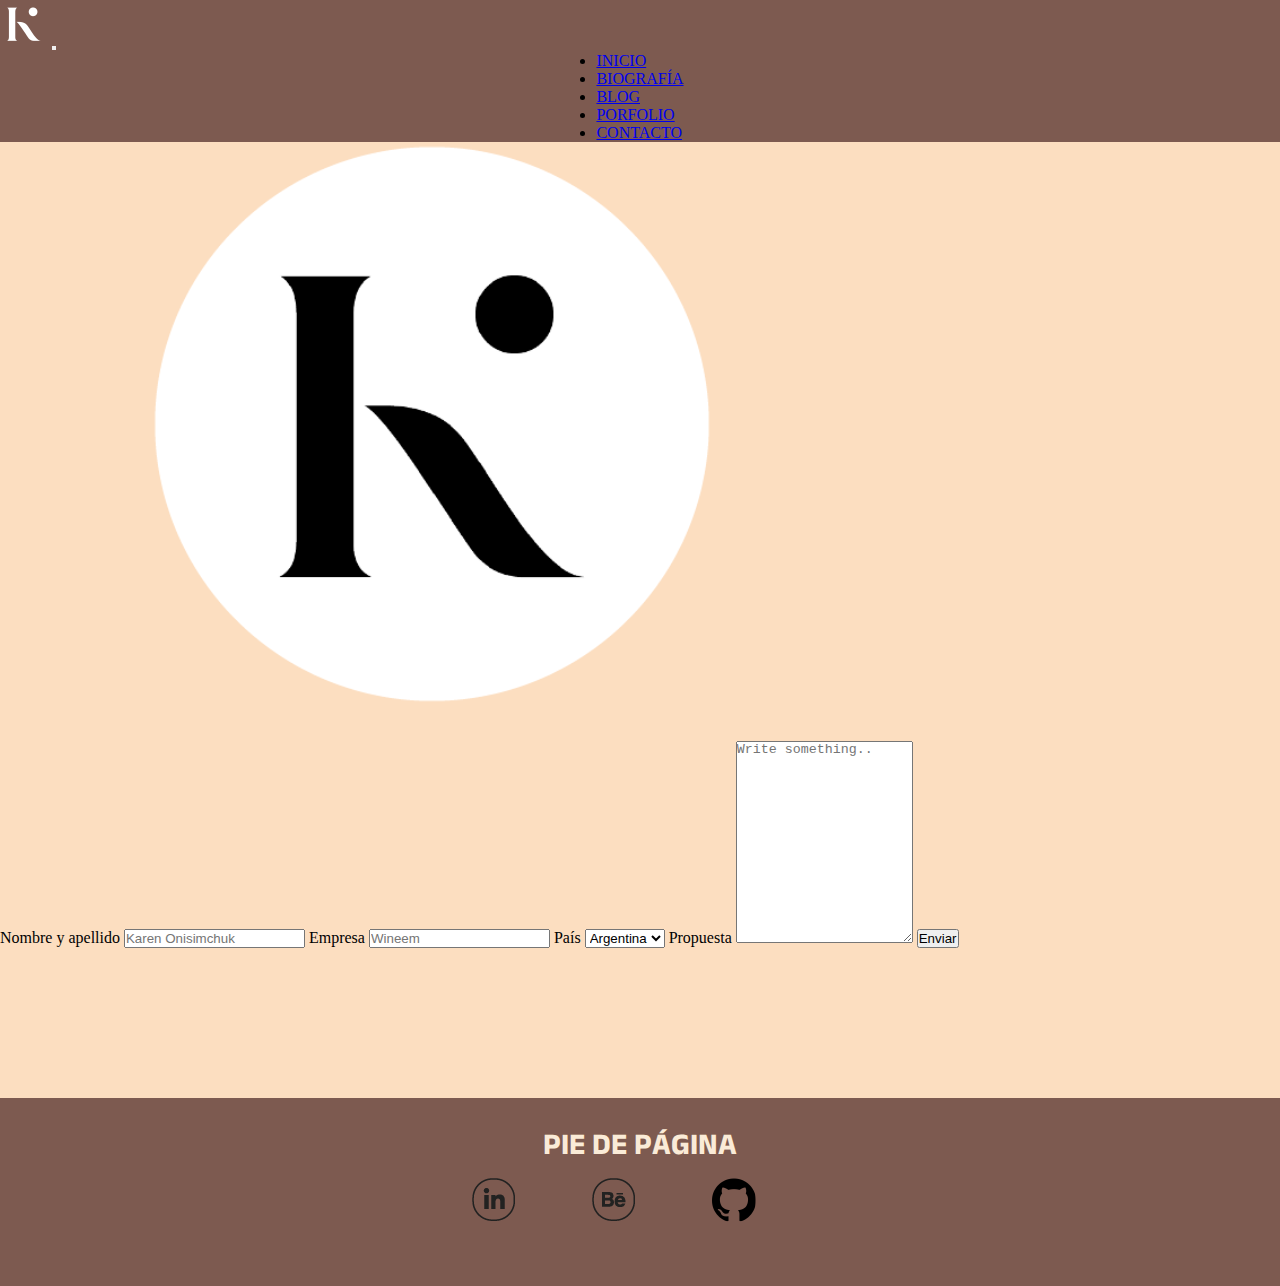
==== secciones/contacto.html @ 223bdb82 "Actualizo la pagina" ====
<!DOCTYPE html>
<html lang="en">
<head>
    <meta charset="UTF-8">
    <meta http-equiv="X-UA-Compatible" content="IE=edge">
    <meta name="viewport" content="width=device-width, initial-scale=1.0">
    <link href="https://cdn.jsdelivr.net/npm/bootstrap@5.1.3/dist/css/bootstrap.min.css" rel="stylesheet" integrity="sha384-1BmE4kWBq78iYhFldvKuhfTAU6auU8tT94WrHftjDbrCEXSU1oBoqyl2QvZ6jIW3" crossorigin="anonymous">
    <title>Contacto</title>
    <link rel="stylesheet" href="../css/style.css">
    <link rel="preconnect" href="https://fonts.googleapis.com"> 
<link rel="preconnect" href="https://fonts.gstatic.com" crossorigin> 
<link href="https://fonts.googleapis.com/css2?family=Anek+Malayalam:wght@100;200;300;400;500;600;700;800&family=Roboto:ital,wght@0,100;0,300;0,400;0,500;0,700;0,900;1,100;1,300;1,400;1,500;1,700;1,900&display=swap" rel="stylesheet">
</head>

<body>

    <header >
        <!-- INICIO MENÚ BOOTSTRAP-->
      <nav class="navbar navbar-expand-lg navbar-light fondomenu">
        <div class="container-fluid">
          <a class="navbar-brand">
            <img src="../img/LOGO_48.png" alt="logo">
          </a>
          <button class="navbar-toggler" type="button" data-bs-toggle="collapse" data-bs-target="#navbarNav" aria-controls="navbarNav" aria-expanded="false" aria-label="Toggle navigation">
            <span class="navbar-toggler-icon"></span>
          </button>
          <div class="collapse navbar-collapse flexmenu" id="navbarNav">
            <ul class="navbar-nav">
              <li class="nav-item">
                <a class="nav-link active" aria-current="page" href="../index.html">INICIO</a>
              </li>
              <li class="nav-item">
                <a class="nav-link active" href="../secciones/biografia.html">BIOGRAFÍA</a>
              </li>
              <li class="nav-item">
                <a class="nav-link active" href="../secciones/blog.html">BLOG</a>
              </li>
              <li class="nav-item">
                <a class="nav-link active" href="../secciones/porfolio.html">PORFOLIO</a>
              </li>
              <li class="nav-item">
                <a class="nav-link active" href="../secciones/contacto.html">CONTACTO</a>
              </li>
            </ul>
          </div>
        </div>
      </nav>
      </header>
      <!-- FIN MENÚ BOOTSTRAP-->

      <!-- INICIO BLOQUE-->
      <section>
        <div class="row contactoMargen">
         <img class="imagenPerfil w-25" src="../img/logo K_conta.png" alt="Logok">
        </div>
      </section>

    <div class="container">
      <form action="/action_page.php">
        <label for="fname">Nombre y apellido</label>
        <input type="text" id="fname" name="firstname" placeholder="Karen Onisimchuk">

        <label for="lname">Empresa</label>
        <input type="text" id="lname" name="lastname" placeholder="Wineem">

        <label for="country">País</label>
        <select id="country" name="country">
          <option value="australia">Argentina</option>
          <option value="canada">EEUU</option>
          <option value="usa">Mexico</option>
        </select>

        <label for="subject">Propuesta</label>
        <textarea id="subject" name="subject" placeholder="Write something.." style="height:200px"></textarea>

        <input type="submit" value="Enviar">
      </form>
    </div>
    <!-- FIN BLOQUE-->

 <!-- inicio footer -->
      <!-- Agregue iconos de redes sociales con Flexbox -->
      <footer id="pie">
        <h2 class="piedePag">PIE DE PÁGINA</h2>
        <div class="flexContainerFooter">
          <div>
            <img class="imagenRedes" src="../img/REDES-IN_Mesa de trabajo 1.png" alt="Linkeding">
            <a href="https://www.linkedin.com/in/karen-onisimchuk-b0551617b/" target="_blank"></a>
          </div>
          <div>
            <img class="imagenRedes" src="../img/REDES-BE_Mesa de trabajo 1.png" alt="Behance">
            <a href="https://www.behance.net/karenonisi43dc" target="_blank"></a>
          </div>
          <div>
            <img class="imagenRedes" src="../img/REDES-GIT_Mesa de trabajo 1.png" alt="GitHub">
            <a href="https://github.com/Karenonisimchuk" target="_blank"></a>
          </div>  
        </div>

    </footer>
    <!-- fin footer -->

    <script src="https://cdn.jsdelivr.net/npm/bootstrap@5.1.3/dist/js/bootstrap.bundle.min.js" integrity="sha384-ka7Sk0Gln4gmtz2MlQnikT1wXgYsOg+OMhuP+IlRH9sENBO0LRn5q+8nbTov4+1p" crossorigin="anonymous"></script>
     
</body>

</html>
---- css/style.css ----
@import url("https://fonts.googleapis.com/css2?family=Anek+Malayalam:wght@100;200;300;400;500;600;700;800&family=Roboto:ital,wght@0,100;0,300;0,400;0,500;0,700;0,900;1,100;1,300;1,400;1,500;1,700;1,900&display=swap");
tipo01, .subtitulos, .tercerTexto, .segundoTexto, .estudios {
  text-align: center;
  font-family: "Roboto", sans-serif;
}

img01, .bloque02-imgC, .bloque02-imgB, .bloque02-imgA {
  width: auto;
  height: auto;
}

img02, .bloque02-imgC :hover, .bloque02-imgB :hover, .bloque02-imgA :hover {
  width: 300px;
  height: auto;
  text-align: center;
  transform: rotate(360deg);
}

* {
  margin: 0;
  padding: 0;
}

body {
  background-color: #FCDEC0;
}

.fondomenu {
  background-color: #7D5A50;
}
.flexmenu {
  display: flex;
  justify-content: center;
}

.contactoMargen {
  margin-top: none;
  margin-left: 150px;
  margin-right: none;
  margin-bottom: none;
}

.bloqueCentro {
  justify-content: center;
}

.magenesCont {
  width: 500px;
  margin: auto;
}

.conteinerBlog {
  margin-top: 60px;
  margin-left: none;
  margin-right: none;
  margin-bottom: none;
}

.conteinerBio {
  margin-top: 60px;
  margin-left: 250px;
  margin-right: 250px;
  margin-bottom: 40px;
}

.estiloBloque {
  justify-content: center;
  align-items: center;
}

.logo {
  margin-left: 30px;
}

.imagenes {
  width: 100%;
  height: auto;
}

.imagenPerfil {
  width: 50%;
  height: auto;
  position: relative;
  -webkit-animation-name: example;
          animation-name: example;
  -webkit-animation-duration: 4s;
          animation-duration: 4s;
  -webkit-animation-iteration-count: 3;
          animation-iteration-count: 3;
  margin-bottom: 30px;
}
@-webkit-keyframes example {
  0% {
    left: 0px;
    top: 0px;
  }
  100% {
    left: 300px;
    top: 0px;
  }
}
@keyframes example {
  0% {
    left: 0px;
    top: 0px;
  }
  100% {
    left: 300px;
    top: 0px;
  }
}

.container {
  position: relative;
  width: auto;
}

.overlay {
  position: absolute;
  bottom: 0;
  left: 0;
  right: 0;
  background-color: #7D5A50;
  overflow: hidden;
  width: 0;
  height: 100%;
  transition: 0.5s ease;
}

.container:hover .overlay {
  width: auto;
}

.text {
  white-space: nowrap;
  color: white;
  font-size: 20px;
  position: absolute;
  overflow: hidden;
  top: 50%;
  left: 50%;
  transform: translate(-50%, -50%);
  -ms-transform: translate(-50%, -50%);
}

.bloque02-imgA {
  transition: width 2s, height 2s, transform 2s;
  text-align: center;
}

.bloque02-imgB {
  transition: width 2s, height 2s, transform 2s;
  text-align: center;
}

.bloque02-imgC {
  transition: width 2s, height 2s, transform 2s;
  text-align: center;
}

.estudios {
  color: #7D5A50;
}

.segundoTexto {
  color: rgb(255, 255, 255);
  background-color: #B4846C;
  margin: 80px 40px 80px 40px;
}

.tercerTexto {
  color: black;
  padding: 40px;
  border: 10px solid rgb(238, 180, 144);
  margin: 80px 40px 80px 40px;
}

.textoNormal {
  text-align: left;
  font-family: "Roboto", sans-serif;
  color: rgb(0, 0, 0);
  margin: 80px 40px 80px 40px;
}

.subtitulos {
  color: #B4846C;
  font-size: 30px;
  padding: 40px;
  margin: 80px 40px 80px 40px;
}

.button1 {
  background-color: white;
  color: black;
}
.button1 .button1:hover {
  background-color: #555555;
  color: white;
}

footer {
  padding: 25px;
  background-color: #7D5A50;
  margin-top: 150px;
}
footer .piedePag {
  color: antiquewhite;
  font-family: "Anek Malayalam", sans-serif;
  font-size: 30px;
  -webkit-text-decoration: solid;
          text-decoration: solid;
  text-align: center;
}
footer .flexContainerFooter {
  display: flex;
  justify-content: center;
}
footer .flexContainerFooter > div {
  width: 100px;
  margin: 10px;
  line-height: 75px;
  font-size: 30px;
}
footer h3 {
  color: azure;
  font-family: "Anek Malayalam", sans-serif;
  font-size: 20px;
  text-align: center;
  padding: 100px;
}/*# sourceMappingURL=style.css.map */
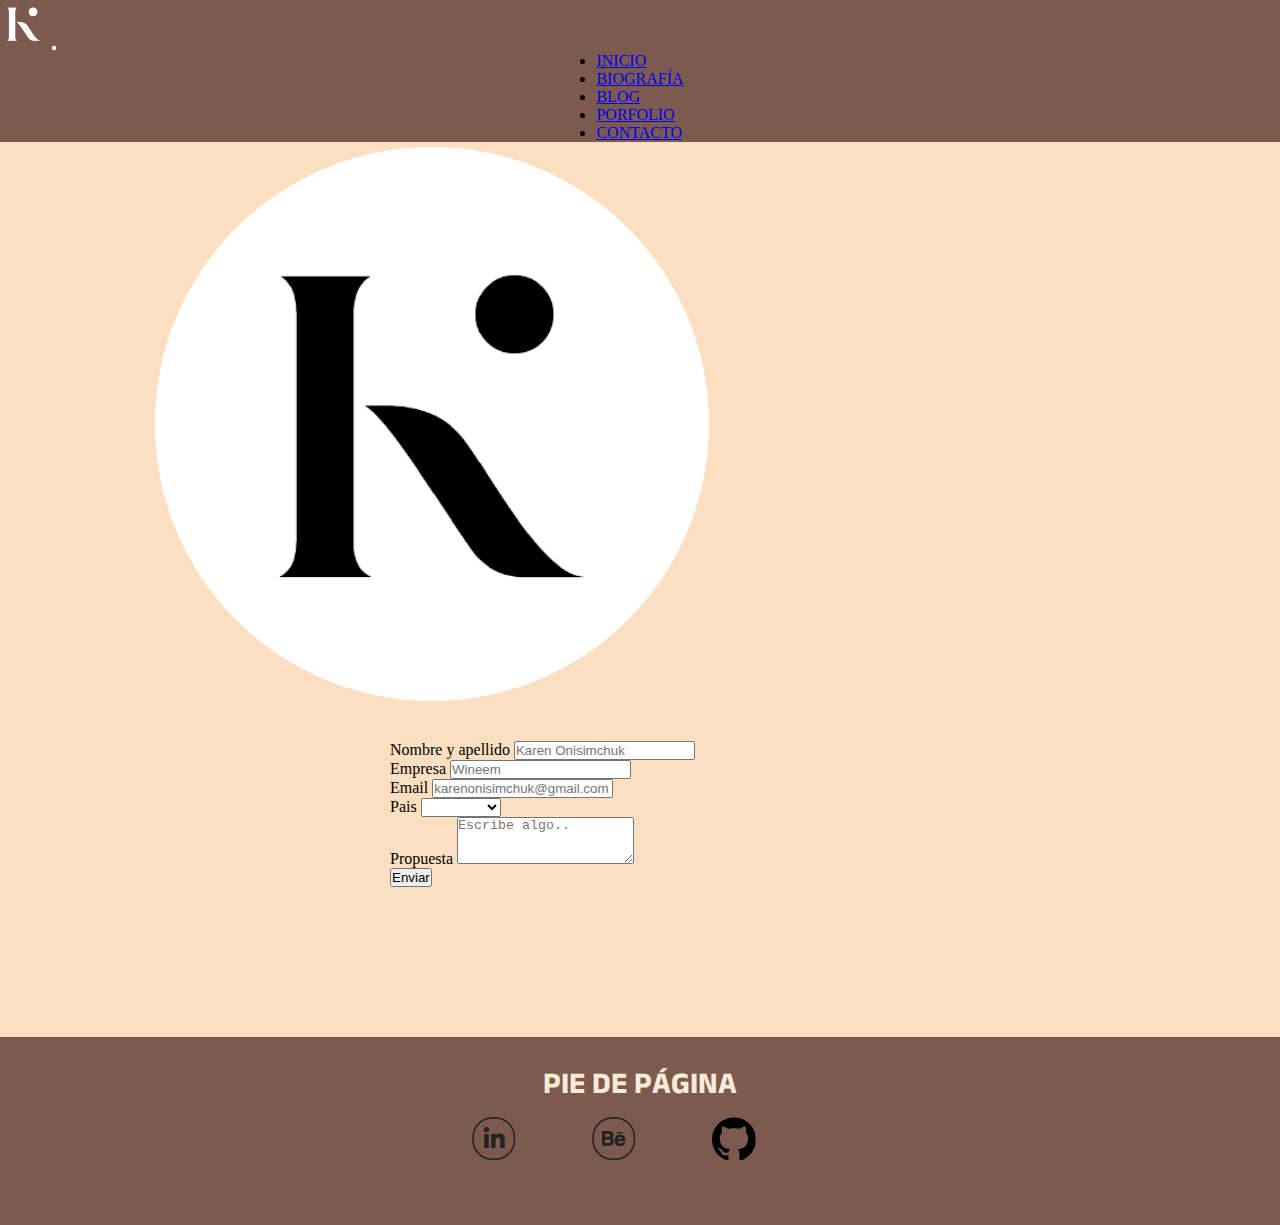
==== commit 5a50395b: "Actualizo pagina de contacto" ====
--- a/secciones/contacto.html
+++ b/secciones/contacto.html
@@ -55,26 +55,44 @@
         </div>
       </section>
 
-    <div class="container">
-      <form action="/action_page.php">
-        <label for="fname">Nombre y apellido</label>
-        <input type="text" id="fname" name="firstname" placeholder="Karen Onisimchuk">
+      <section>
+        <div class="row magenesCont"> 
 
-        <label for="lname">Empresa</label>
-        <input type="text" id="lname" name="lastname" placeholder="Wineem">
+          <div class="mb-3">
+            <label for="nombrelInput" class="form-label">Nombre y apellido</label>
+            <input type="email" class="form-control" id="nombrelInput" placeholder="Karen Onisimchuk">
+          </div>
 
-        <label for="country">País</label>
-        <select id="country" name="country">
-          <option value="australia">Argentina</option>
-          <option value="canada">EEUU</option>
-          <option value="usa">Mexico</option>
-        </select>
+          <div class="mb-3">
+            <label for="empresaInput" class="form-label">Empresa</label>
+            <input type="email" class="form-control" id="empresaInput" placeholder="Wineem" >
+          </div>
 
-        <label for="subject">Propuesta</label>
-        <textarea id="subject" name="subject" placeholder="Write something.." style="height:200px"></textarea>
+          <div class="mb-3">
+            <label for="emailInput" class="form-label">Email</label>
+            <input type="email" class="form-control" id="emailInput" placeholder="karenonisimchuk@gmail.com">
+          </div>
 
-        <input type="submit" value="Enviar">
-      </form>
+          <div class="mb-3">
+            <label for="paisInput" class="form-label">Pais</label>
+            <select class="form-select" aria-label="Default select example">
+              <option selected></option>
+              <option value="1">Argentina</option>
+              <option value="2">EEUU</option>
+              <option value="3">Mexico</option>
+            </select>
+          </div>
+
+          <div class="mb-3">
+            <label for="propuestaTextarea1" class="form-label">Propuesta</label>
+            <textarea class="form-control" id="propuestaTextarea1" rows="3" placeholder="Escribe algo.." ></textarea>
+          </div>
+
+          <div class="d-grid gap-2 col-6 mx-auto">
+            <button class="btn btn-light" type="button">Enviar</button>
+          </div>
+        </div>
+      </select>
     </div>
     <!-- FIN BLOQUE-->
 
